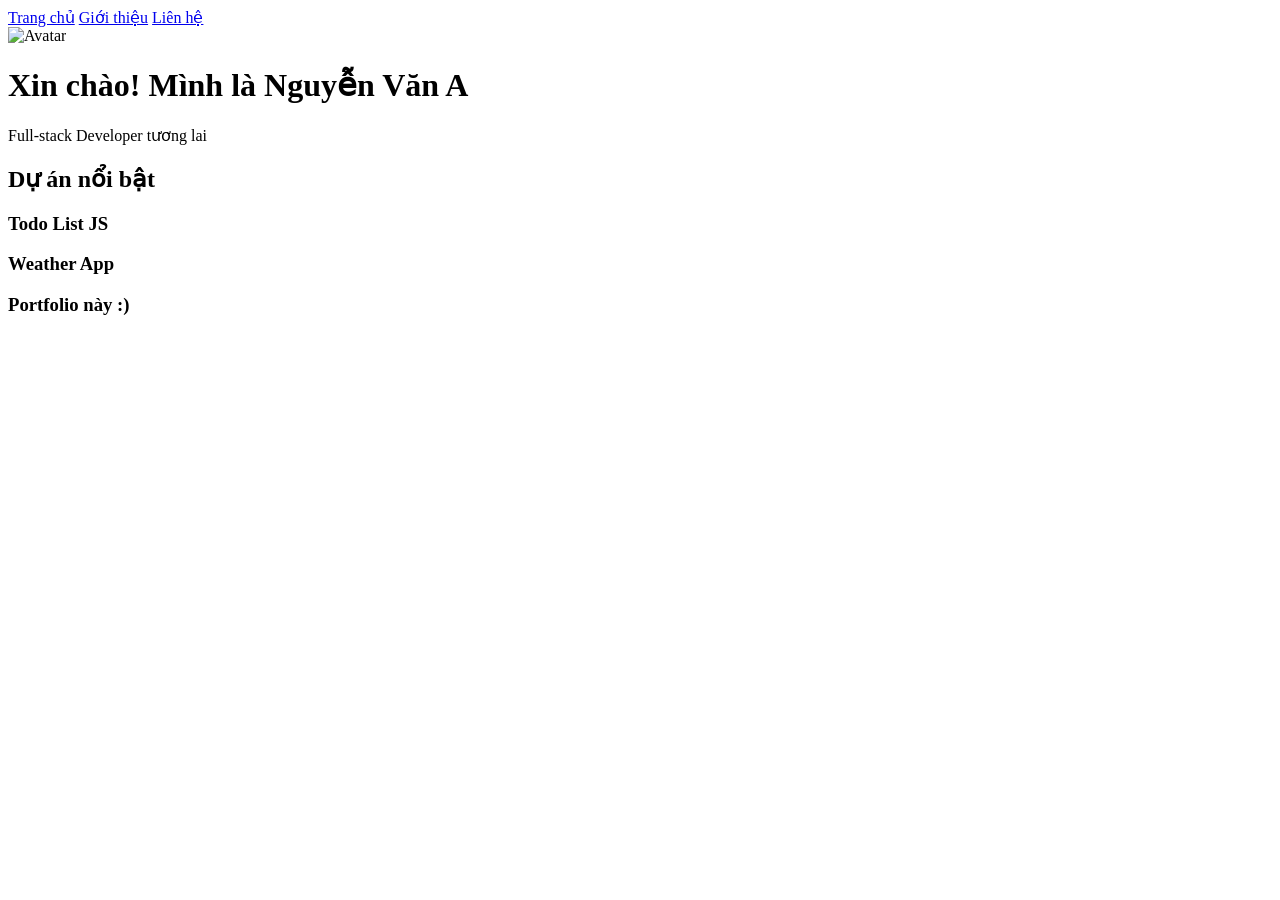
==== index.html @ 133514e4 "Add initial portfolio HTML structure" ====
<!DOCTYPE html>
<html lang="vi">
<head>
    <meta charset="UTF-8">
    <meta name="viewport" content="width=device-width, initial-scale=1.0">
    <title>Nguyễn Văn A - Portfolio</title>
    <link rel="stylesheet" href="css/style.css">
</head>
<body>

<nav>
    <a href="index.html">Trang chủ</a>
    <a href="about.html">Giới thiệu</a>
    <a href="contact.html">Liên hệ</a>
</nav>

<header>
    <img src="images/avatar.jpg" alt="Avatar" class="avatar">
    <h1>Xin chào! Mình là Nguyễn Văn A</h1>
    <p>Full-stack Developer tương lai</p>
</header>

<section>
    <h2>Dự án nổi bật</h2>

    <div class="project">
        <h3>Todo List JS</h3>
    </div>

    <div class="project">
        <h3>Weather App</h3>
    </div>

    <div class="project">
        <h3>Portfolio này :)</h3>
    </div>
</section>

<script src="js/script.js"></script>

</body>
</html>
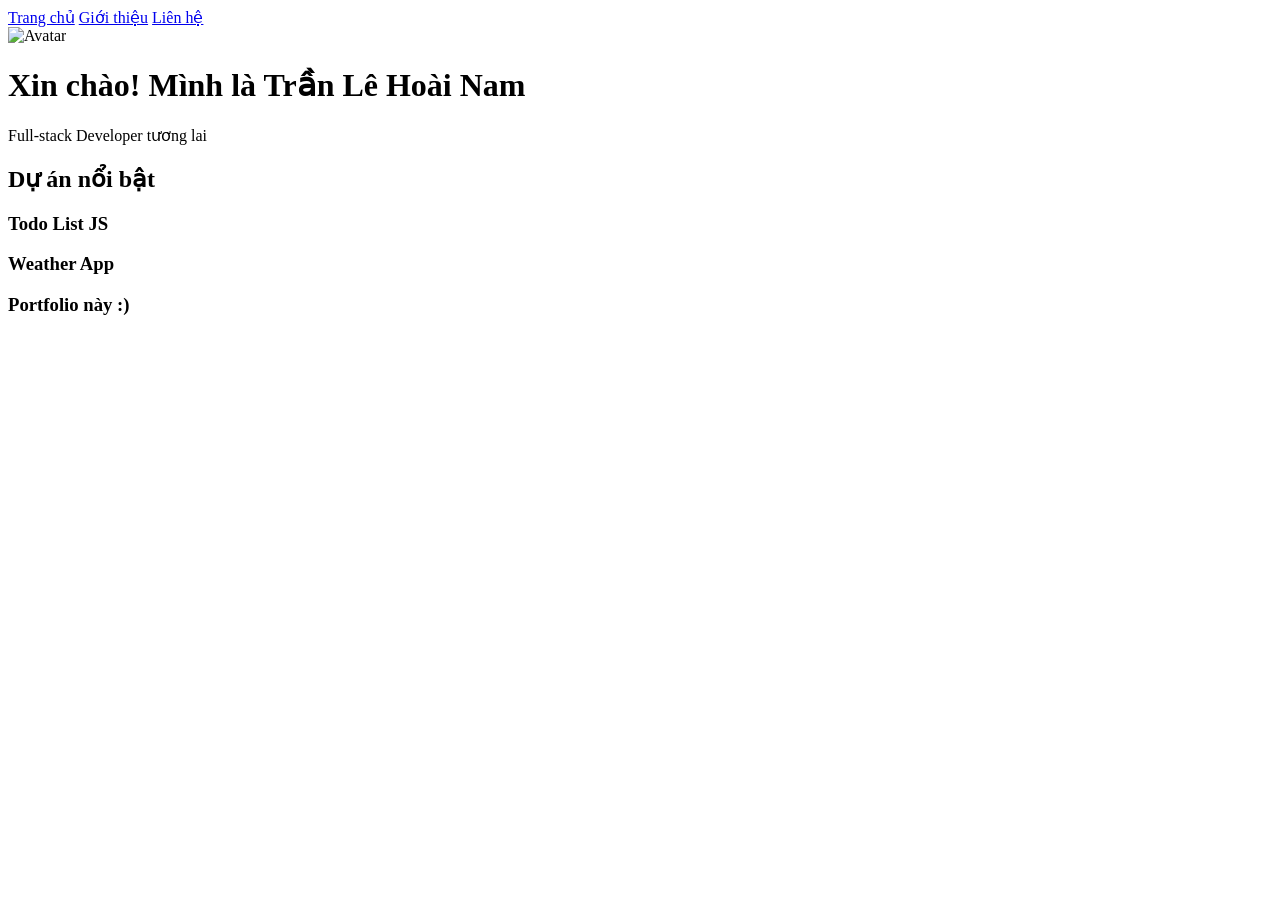
==== commit 577a36ef: "Update portfolio title and header name" ====
--- a/index.html
+++ b/index.html
@@ -3,7 +3,7 @@
 <head>
     <meta charset="UTF-8">
     <meta name="viewport" content="width=device-width, initial-scale=1.0">
-    <title>Nguyễn Văn A - Portfolio</title>
+    <title>Trần Lê Hoài Nam - Portfolio</title>
     <link rel="stylesheet" href="css/style.css">
 </head>
 <body>
@@ -16,7 +16,7 @@
 
 <header>
     <img src="images/avatar.jpg" alt="Avatar" class="avatar">
-    <h1>Xin chào! Mình là Nguyễn Văn A</h1>
+    <h1>Xin chào! Mình là Trần Lê Hoài Nam</h1>
     <p>Full-stack Developer tương lai</p>
 </header>
 
